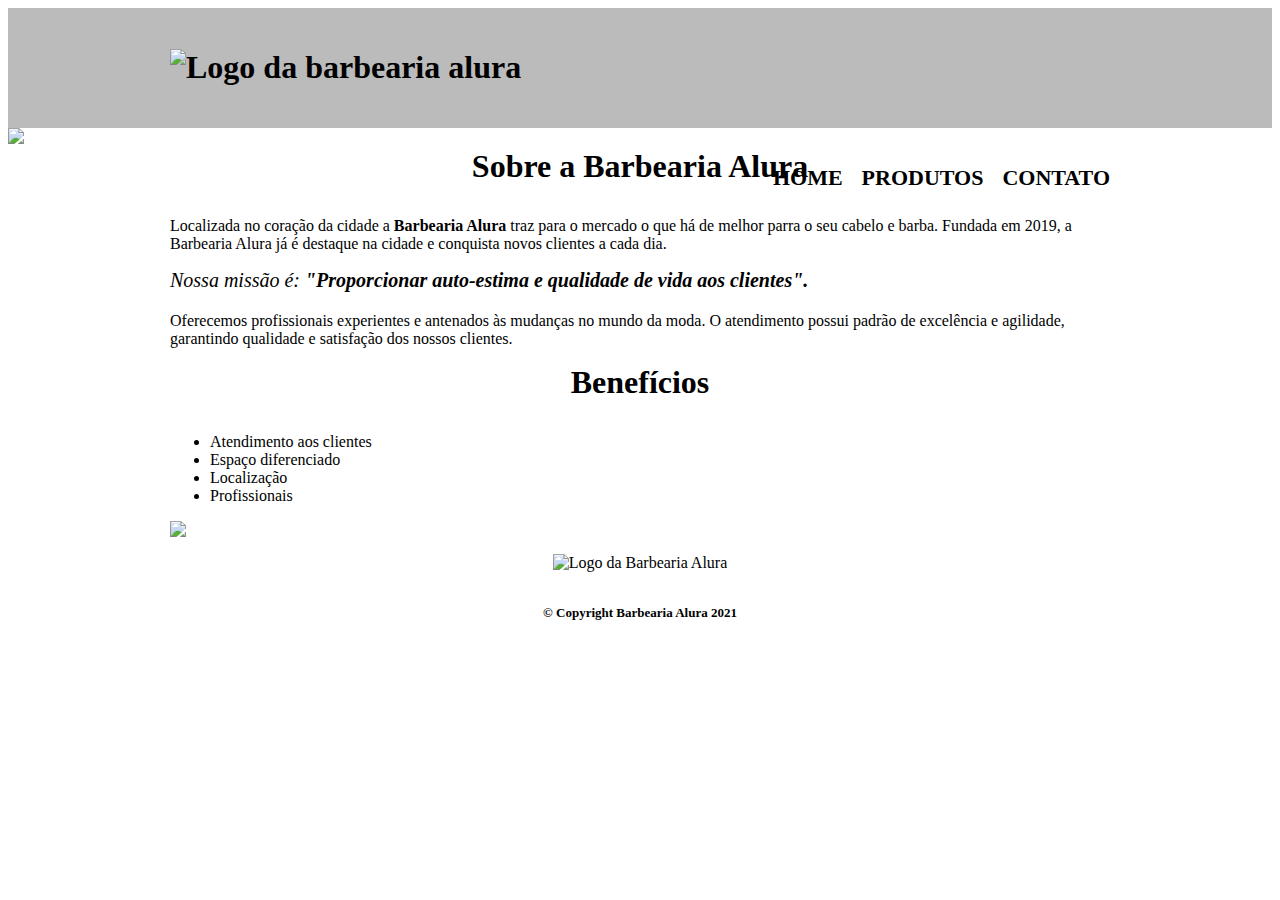
==== index.html @ bf3fd07d "Alterando a home page" ====
<!DOCTYPE html>
<html lang="pt-br">
<head>
	<meta charset="utf-8">
	<title>Barbearia Alura</title>
	
	<link rel="stylesheet" type="text/css" href="reset.css">
	<link rel="stylesheet" type="text/css" href="style.css">
	
</head>
<body>
	<header>
		<div class="caixa">
			<h1><img class="logo_principal" src="logo.png" alt="Logo da barbearia alura"></h1>

			<nav>
				<ul>
					<li><a href="index.html">Home</a></li>
					<li><a href="produtos.html">Produtos</a></li>
					<li><a href="contato.html">Contato</a></li>
				</ul>
			</nav>
		</div>
	</header>
	<img class="banner " src="banner.jpg">
	<main>
		<section class="principal">
			<h2 class="titulo-principal">Sobre a Barbearia Alura</h1>
			
			<p>Localizada no coração da cidade a <strong>Barbearia Alura</strong> traz para o mercado o que há de melhor parra o seu cabelo e barba. Fundada em 2019, a Barbearia Alura já é destaque na cidade e conquista novos clientes a cada dia.</p>
			
			<p id="missao" style="font-size: 20px;" ><em>Nossa missão é: <strong>"Proporcionar auto-estima e qualidade de vida aos clientes".</strong></em></p>
			
			<p>Oferecemos profissionais experientes e antenados às mudanças no mundo da moda. O atendimento possui padrão de excelência e agilidade, garantindo qualidade e satisfação dos nossos clientes.</p>
		</section>
		<section class="beneficios">
			<h3 class="titulo-principal">Benefícios</h2>

			<ul>
				<li class="itens">Atendimento aos clientes</li>
				<li class="itens">Espaço diferenciado</li>
				<li class="itens">Localização</li>
				<li class="itens">Profissionais</li>
			</ul>

			<img class="img-beneficios" src="beneficios.jpg">
		</section>
	</main>
	<footer>
		<img class="logo-footer" src="logo.png" alt="Logo da Barbearia Alura">
		<p>&copy; Copyright Barbearia Alura 2021</p>
	</footer>
</body>
</html>
---- style.css ----
header{
	background: #BBBBBB;
	padding: 20px 0;
}

.caixa{
	position: relative;
	width: 940px;
	margin: 0 auto;
}

.logo_principal{
	width: 200px;
	height: 200px
}

nav{
	position: absolute;
	top: 100px;
	right: 0;
}

nav li{
	display: inline;
	margin: 0 0 0 15px;
}

nav a{
	text-transform: uppercase;
	color: #000000;
	font-weight: bold;
	font-size: 22px;
	text-decoration: none;
	transition: 0.5s
}

/*pseudo classe*/
nav a:hover{
	color: yellow;
	text-decoration: underline;
}

.img-produtos{
	width: 200px;
	height: 200px;
}

.produtos{
	width: 940px;
	margin: 0 auto;
	padding: 50px 0;
}

.produtos li{
	display: inline-block;
	text-align: center;
	width: 30%;
	vertical-align: top;
	margin: 0 1.5%;
	padding: 30px 20px;
	box-sizing: border-box;
	border: 2px solid black;
			/*width style color*/

	/*border-radius: 10px;*/
	border-top-left-radius: 30px;
	border-bottom-right-radius: 30px;
	
	/**border-color: black;
	border-width: 2px;
	border-style: solid;*/
	transition: 0.5s
}

.produtos li:hover{
	border-color: yellow;
}

.produtos li:active{
	border-color: pink;
}

/* quando o li dentro da classe produtos receber hover, altera o h2 dentro do li*/
.produtos li:hover h2{
	font-size: 35px;
}


.produtos h2{
	font-size: 30px;
	font-weight: bold;
	padding-bottom: 20px;
}

.produto-desc{
	font-size: 18px;
	padding-top: 50px;
}

.produto-preco{
	font-size: 20px;
	font-weight: bold;
	margin-top: 10px;
}

main{
	width: 940px;
	margin: 0 auto;
}

form{
	margin: 40px 0;

}

form label, form legend{
	display: block;
	font-size: 20px;
	margin: 0 0 10px;
}

.radio-check{
	display: inline-block;
	width: 13px;
	margin: 0 5px;
}

form input, form textarea{
	display: block;
	margin: 0 0 14px 0;
	padding: 10px 15px;
	width: 30%;
	resize: none;
} 

.atendimento{
	margin: 20px 0 0 0;

}

#lb-news{
	margin: 20px 0;
}

.enviar{
	width: 20%;
	border: none;
	border-radius: 5px;
	background: cadetblue;
	color: white;
	padding: 15px 0;
	font-size: 18px;
	font-weight: bold;
	transition: 0.3s;
	cursor: pointer;
}

.enviar:hover{
	background: aqua;
	color: black;
	transform: scale(1.05);
}

table{
	margin: 20px 0 40px;
}

thead{
	background: rgb(122,122,134);
	background: linear-gradient(90deg, rgba(122,122,134,1) 0%, rgba(95,158,160,1) 100%);
	/*https://cssgradient.io/*/
	color: white;
	font-weight: bold;
}

td, th{
	border: 1px solid black;
	padding: 8px 15px;
}

footer {
	position: relative;
	height: 125px;
	width: 100%;
	/*text-align: center;*/
	background: url("bg-footer.jpg");
	padding: 13px 0;
	text-align: center;
	
}

footer p {
	/*text-align: center;*/
	padding: 20px 0 0 0;
	font-weight: bold;
	font-size: 13px;
	color: #000000;
}

.logo-footer {
	width: 100px;
	height: 100px;
}


/* css da home page */
.banner{
	width: 100%;
}

.titulo-principal {
	text-align: center;
	font-size:  2em;
	margin: 0 0 1em;
}

.principal p{
	margin: 0 0 1em;
}

.principal strong{
	font-weight: bold;
}

.principal em{
	font-style: italic;
}

.img-beneficios{
	width: 60%;
}
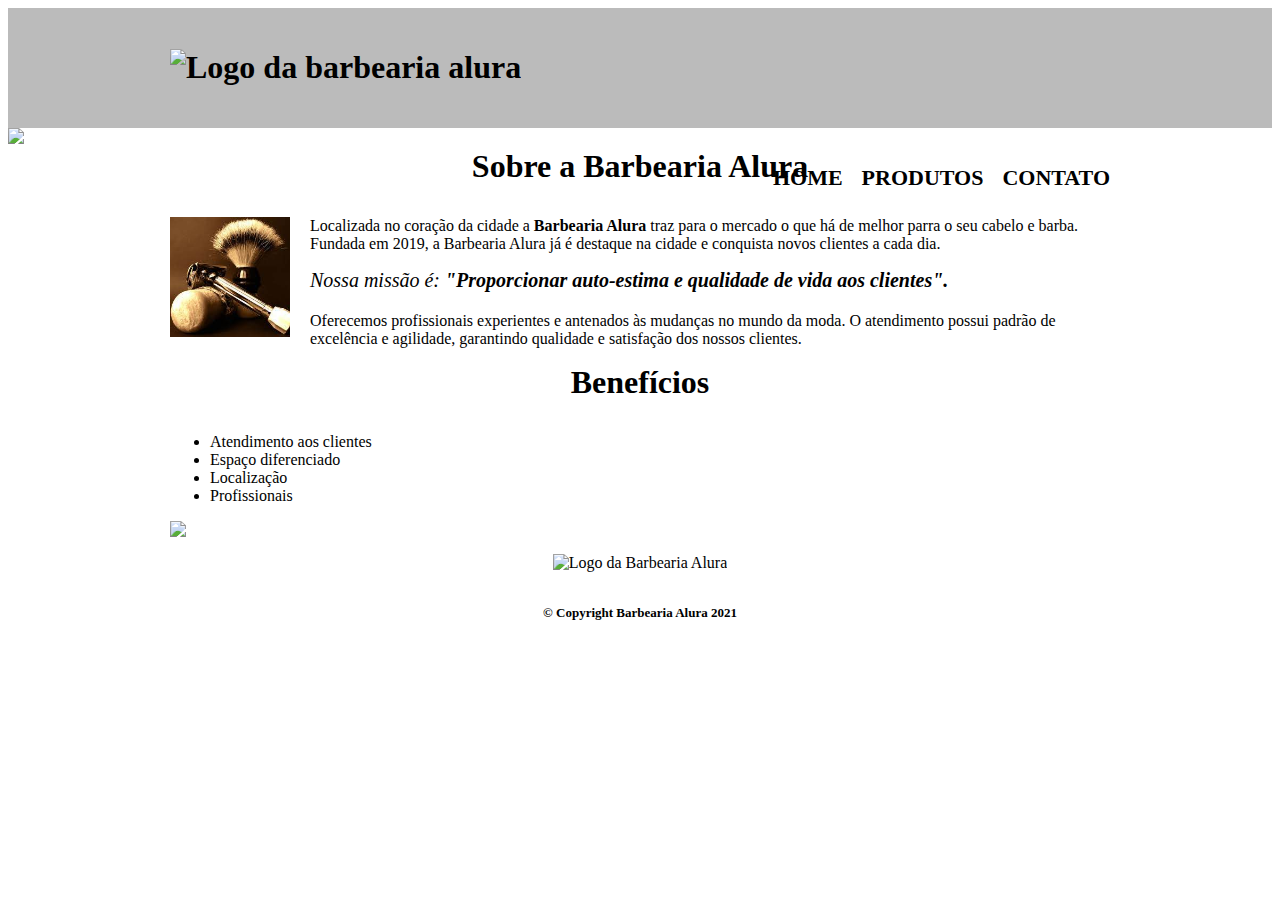
==== commit f665cff6: "Inserido uma imagem aplicando float" ====
--- a/index.html
+++ b/index.html
@@ -25,8 +25,10 @@
 	<img class="banner " src="banner.jpg">
 	<main>
 		<section class="principal">
-			<h2 class="titulo-principal">Sobre a Barbearia Alura</h1>
-			
+			<h2 class="titulo-principal">Sobre a Barbearia Alura</h2>
+
+			<img class="utensilios" src="utensilios.jpeg" alt="Utensilios de barbearia">
+
 			<p>Localizada no coração da cidade a <strong>Barbearia Alura</strong> traz para o mercado o que há de melhor parra o seu cabelo e barba. Fundada em 2019, a Barbearia Alura já é destaque na cidade e conquista novos clientes a cada dia.</p>
 			
 			<p id="missao" style="font-size: 20px;" ><em>Nossa missão é: <strong>"Proporcionar auto-estima e qualidade de vida aos clientes".</strong></em></p>
--- a/style.css
+++ b/style.css
@@ -208,10 +208,17 @@
 	width: 100%;
 }
 
+.utensilios{
+	width: 120px;
+	float: left; /*faz o elemento flutuar na página.*/
+	margin: 0 20px 20px 0;
+}
+
 .titulo-principal {
 	text-align: center;
 	font-size:  2em;
 	margin: 0 0 1em;
+	clear: left; /*limpar o comportamento do float*/
 }
 
 .principal p{
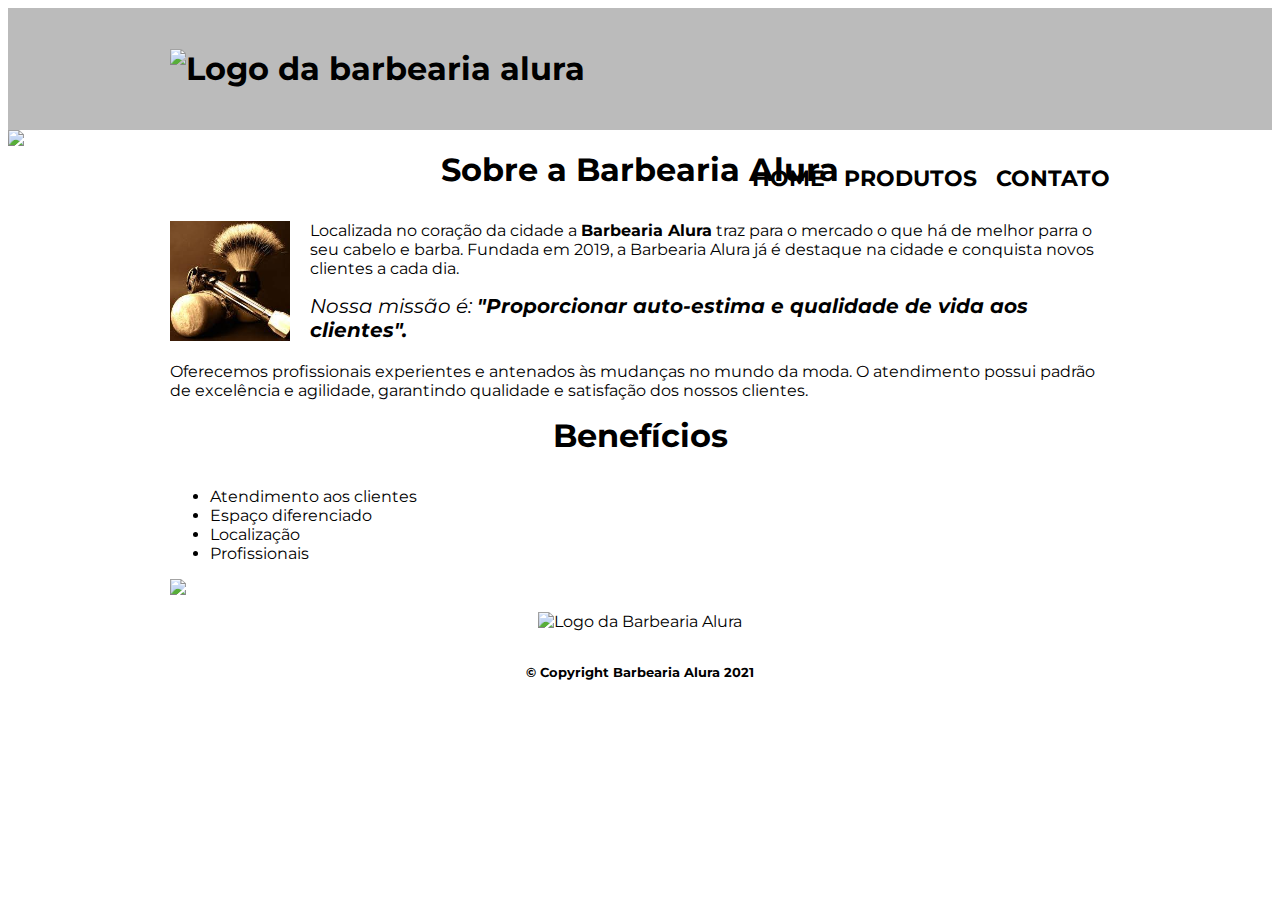
==== commit 85f42e74: "Adicionando a fonte montserrat" ====
--- a/index.html
+++ b/index.html
@@ -6,6 +6,9 @@
 	
 	<link rel="stylesheet" type="text/css" href="reset.css">
 	<link rel="stylesheet" type="text/css" href="style.css">
+	<link rel="preconnect" href="https://fonts.googleapis.com">
+	<link rel="preconnect" href="https://fonts.gstatic.com" crossorigin>
+	<link href="https://fonts.googleapis.com/css2?family=Montserrat:wght@300&display=swap" rel="stylesheet">
 	
 </head>
 <body>
--- a/style.css
+++ b/style.css
@@ -1,3 +1,7 @@
+body{
+	font-family: 'Montserrat', sans-serif;
+}
+
 header{
 	background: #BBBBBB;
 	padding: 20px 0;
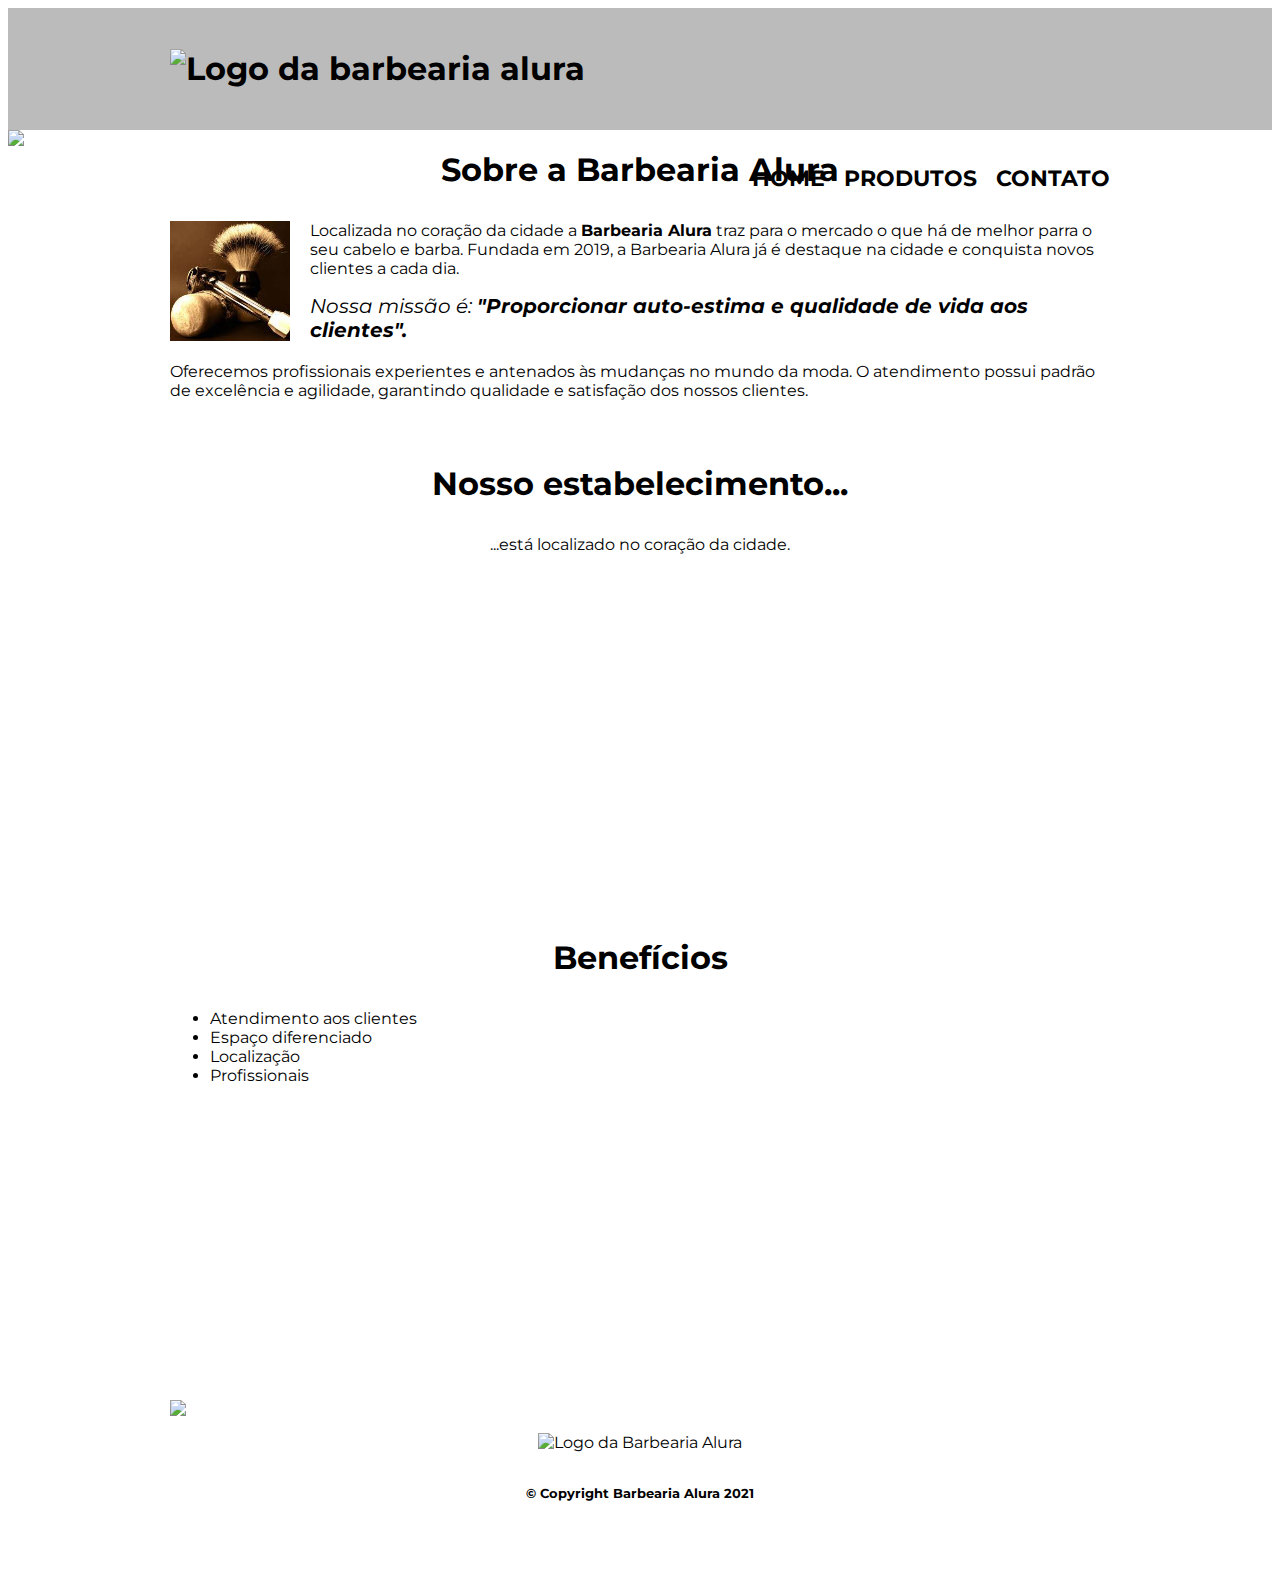
==== commit 149e7776: "Adicionado um mapa e um vídeo com <iframe>" ====
--- a/index.html
+++ b/index.html
@@ -38,6 +38,15 @@
 			
 			<p>Oferecemos profissionais experientes e antenados às mudanças no mundo da moda. O atendimento possui padrão de excelência e agilidade, garantindo qualidade e satisfação dos nossos clientes.</p>
 		</section>
+
+		<section class="mapa">
+			<h3 class="titulo-principal">Nosso estabelecimento...</h3>
+			<p>...está localizado no coração da cidade.</p>
+
+			<iframe src="https://www.google.com/maps/embed?pb=!1m18!1m12!1m3!1d117057.96860888971!2d-46.5961976434512!3d-23.530289661088045!2m3!1f0!2f0!3f0!3m2!1i1024!2i768!4f13.1!3m3!1m2!1s0x94ce5a2b2ed7f3a1%3A0xab35da2f5ca62674!2sCaelum%20-%20Escola%20de%20Tecnologia!5e0!3m2!1spt-BR!2sbr!4v1625525668709!5m2!1spt-BR!2sbr" width="100%" height="300" style="border:0;" allowfullscreen="" loading="lazy"></iframe>
+
+		</section>
+
 		<section class="beneficios">
 			<h3 class="titulo-principal">Benefícios</h2>
 
@@ -49,6 +58,9 @@
 			</ul>
 
 			<img class="img-beneficios" src="beneficios.jpg">
+
+			<iframe width="60%" height="315" src="https://www.youtube.com/embed/ifv0yl0VAXw" title="YouTube video player" frameborder="0" allow="accelerometer; autoplay; clipboard-write; encrypted-media; gyroscope; picture-in-picture" allowfullscreen></iframe>
+
 		</section>
 	</main>
 	<footer>
--- a/style.css
+++ b/style.css
@@ -239,4 +239,18 @@
 
 .img-beneficios{
 	width: 60%;
+}
+
+.mapa{
+	padding: 3em 0;
+}
+
+.mapa p{
+	margin: 0 0 2em;
+	text-align: center;
+}
+
+.video{
+	width: 60%;
+	margin: 1em auto;
 }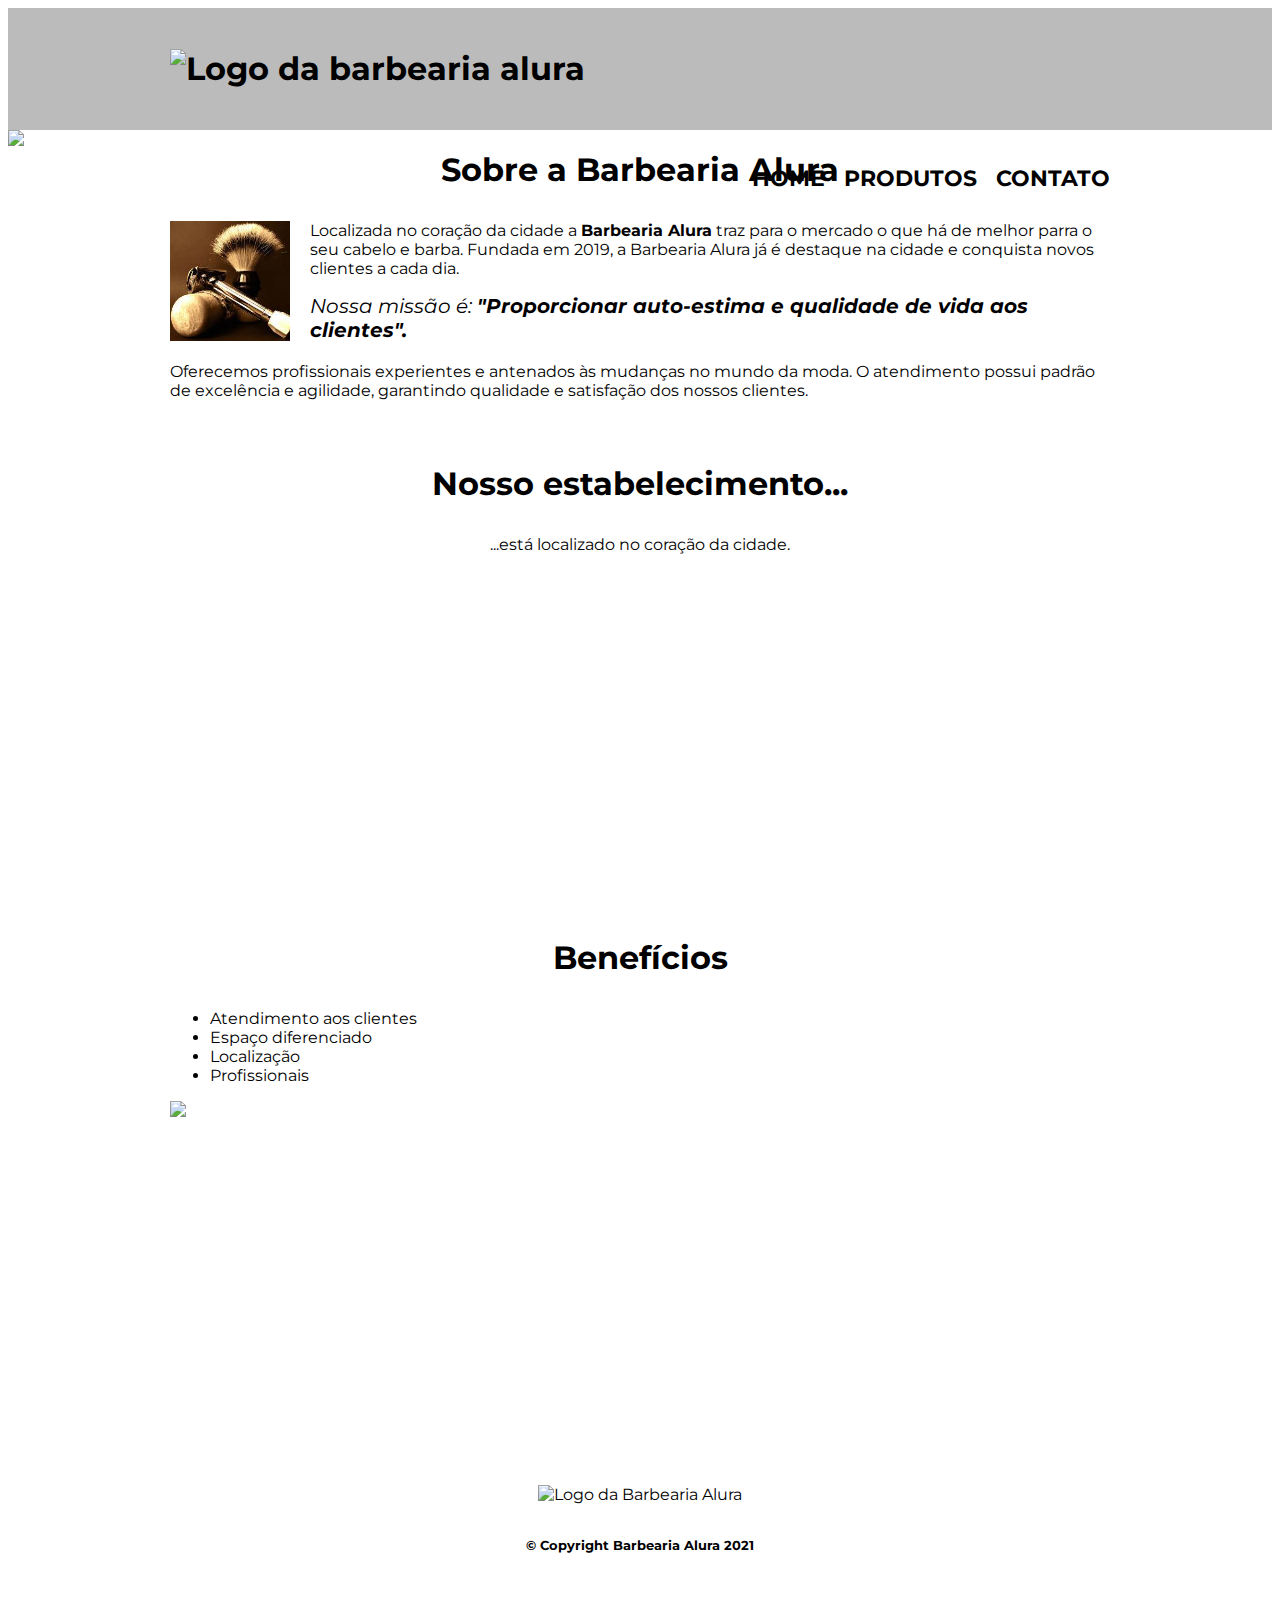
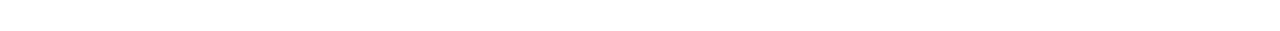
==== commit 9e0823db: "Inserido o iframe em uma div" ====
--- a/index.html
+++ b/index.html
@@ -49,18 +49,19 @@
 
 		<section class="beneficios">
 			<h3 class="titulo-principal">Benefícios</h2>
+			<div class="conteudo-benef">
+				<ul>
+					<li class="itens">Atendimento aos clientes</li>
+					<li class="itens">Espaço diferenciado</li>
+					<li class="itens">Localização</li>
+					<li class="itens">Profissionais</li>
+				</ul>
 
-			<ul>
-				<li class="itens">Atendimento aos clientes</li>
-				<li class="itens">Espaço diferenciado</li>
-				<li class="itens">Localização</li>
-				<li class="itens">Profissionais</li>
-			</ul>
-
-			<img class="img-beneficios" src="beneficios.jpg">
-
-			<iframe width="60%" height="315" src="https://www.youtube.com/embed/ifv0yl0VAXw" title="YouTube video player" frameborder="0" allow="accelerometer; autoplay; clipboard-write; encrypted-media; gyroscope; picture-in-picture" allowfullscreen></iframe>
-
+				<img class="img-beneficios" src="beneficios.jpg">
+			</div>
+			<div class="video">
+				<iframe width="100%" height="315" src="https://www.youtube.com/embed/ifv0yl0VAXw" title="YouTube video player" frameborder="0" allow="accelerometer; autoplay; clipboard-write; encrypted-media; gyroscope; picture-in-picture" allowfullscreen></iframe>
+			</div>
 		</section>
 	</main>
 	<footer>
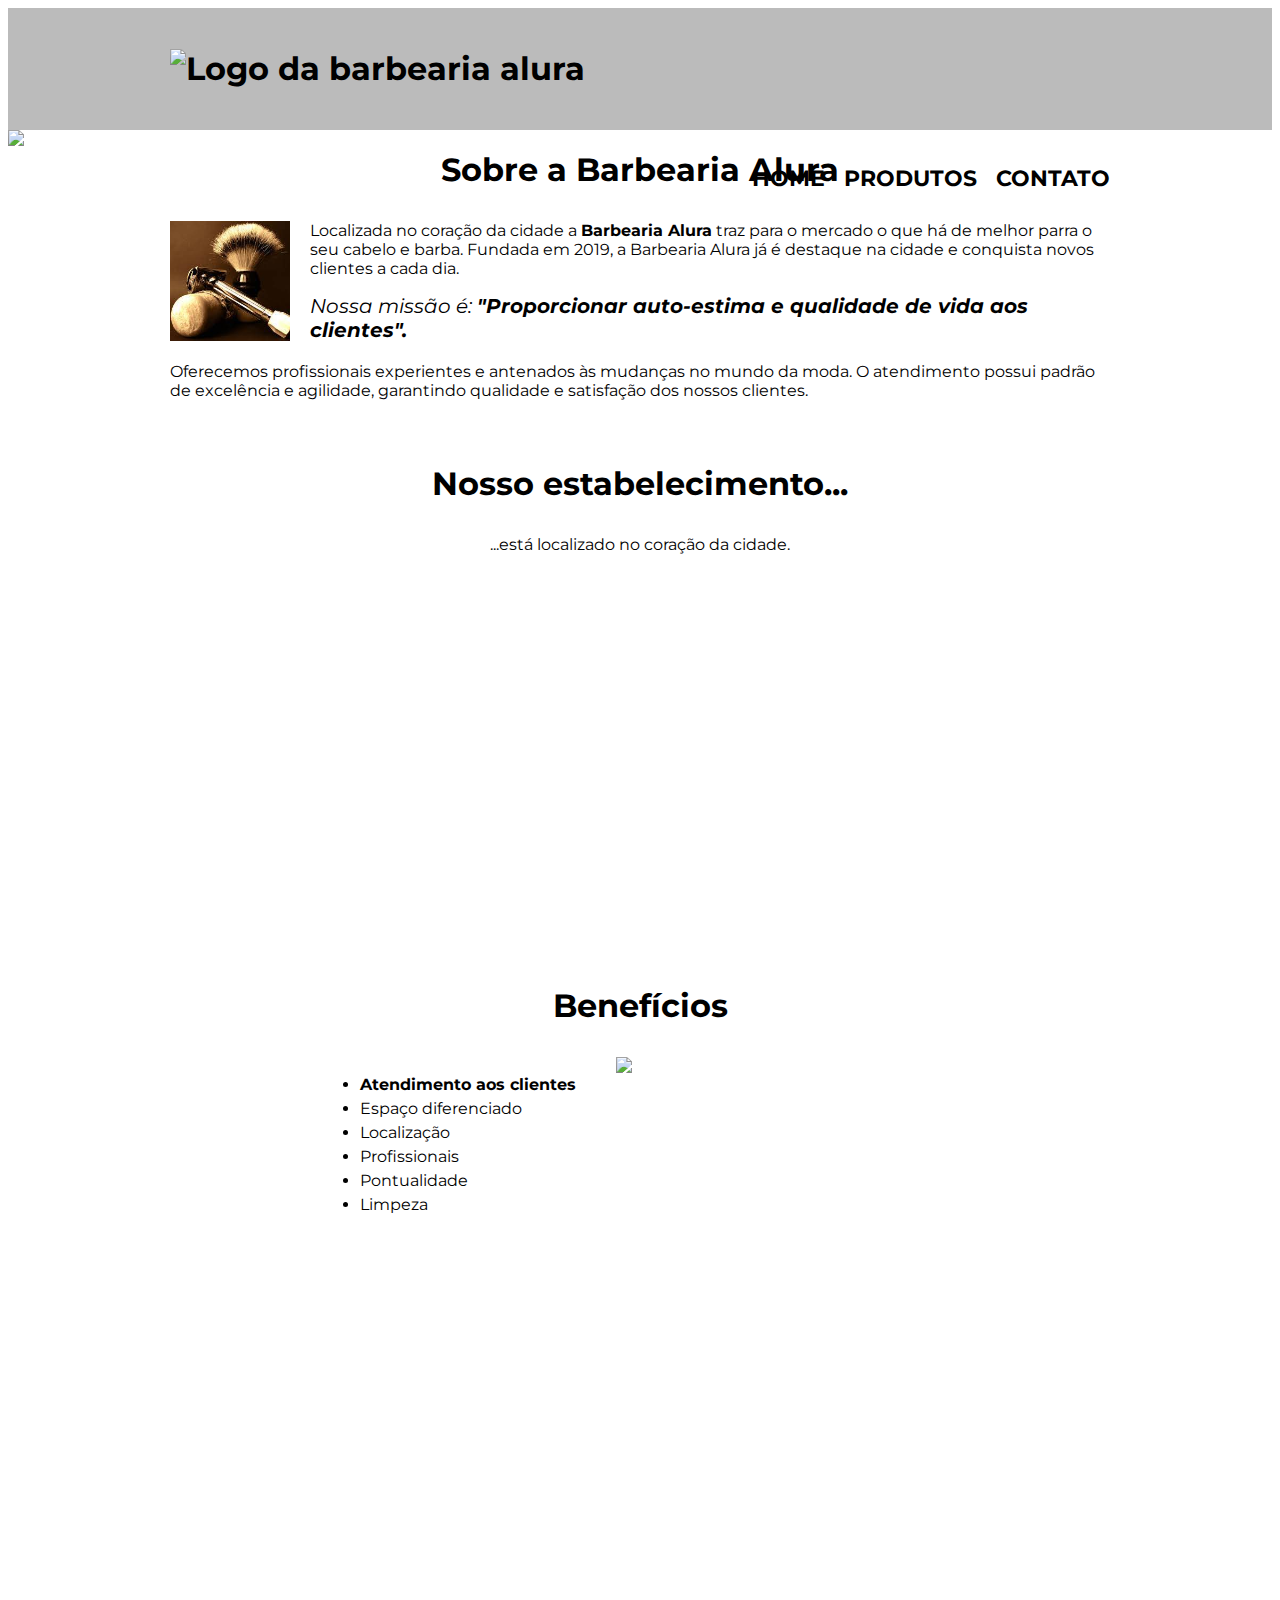
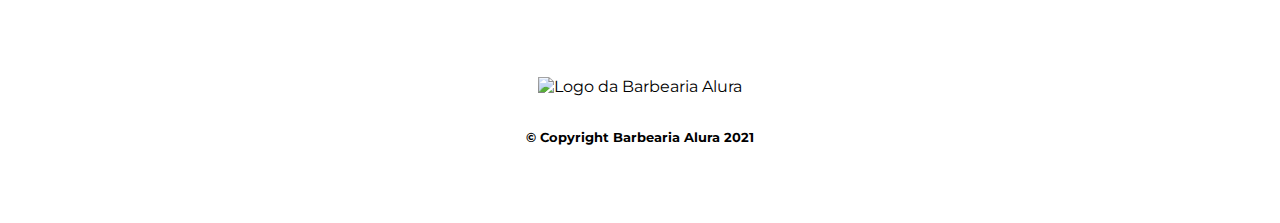
==== commit 7a8b12f3: "Editado a section .beneficios" ====
--- a/index.html
+++ b/index.html
@@ -49,16 +49,18 @@
 
 		<section class="beneficios">
 			<h3 class="titulo-principal">Benefícios</h2>
+			
 			<div class="conteudo-benef">
-				<ul>
+				<ul class="lista-benef">
 					<li class="itens">Atendimento aos clientes</li>
 					<li class="itens">Espaço diferenciado</li>
 					<li class="itens">Localização</li>
 					<li class="itens">Profissionais</li>
-				</ul>
+					<li class="itens">Pontualidade</li>
+					<li class="itens">Limpeza</li>
+				</ul><img class="img-beneficios" src="beneficios.jpg">
+			</div>
 
-				<img class="img-beneficios" src="beneficios.jpg">
-			</div>
 			<div class="video">
 				<iframe width="100%" height="315" src="https://www.youtube.com/embed/ifv0yl0VAXw" title="YouTube video player" frameborder="0" allow="accelerometer; autoplay; clipboard-write; encrypted-media; gyroscope; picture-in-picture" allowfullscreen></iframe>
 			</div>
--- a/style.css
+++ b/style.css
@@ -237,10 +237,42 @@
 	font-style: italic;
 }
 
+.mapa{
+	padding: 3em 0;
+}
+
+.mapa p{
+	margin: 0 0 2em;
+	text-align: center;
+}
+
+.beneficios{
+	padding: 3em 0;
+}
+
 .img-beneficios{
 	width: 60%;
 }
 
+.conteudo-benef{
+	width: 640px;
+	margin: 0 auto;
+}
+
+.lista-benef{
+	display: inline-block;
+	width: 40%;
+	vertical-align: top;
+}
+
+.itens{
+	line-height: 1.5em;
+}
+
+.itens:first-child{
+	font-weight: bold;
+}
+
 .mapa{
 	padding: 3em 0;
 }
@@ -252,5 +284,5 @@
 
 .video{
 	width: 60%;
-	margin: 1em auto;
+	margin: 2em auto;
 }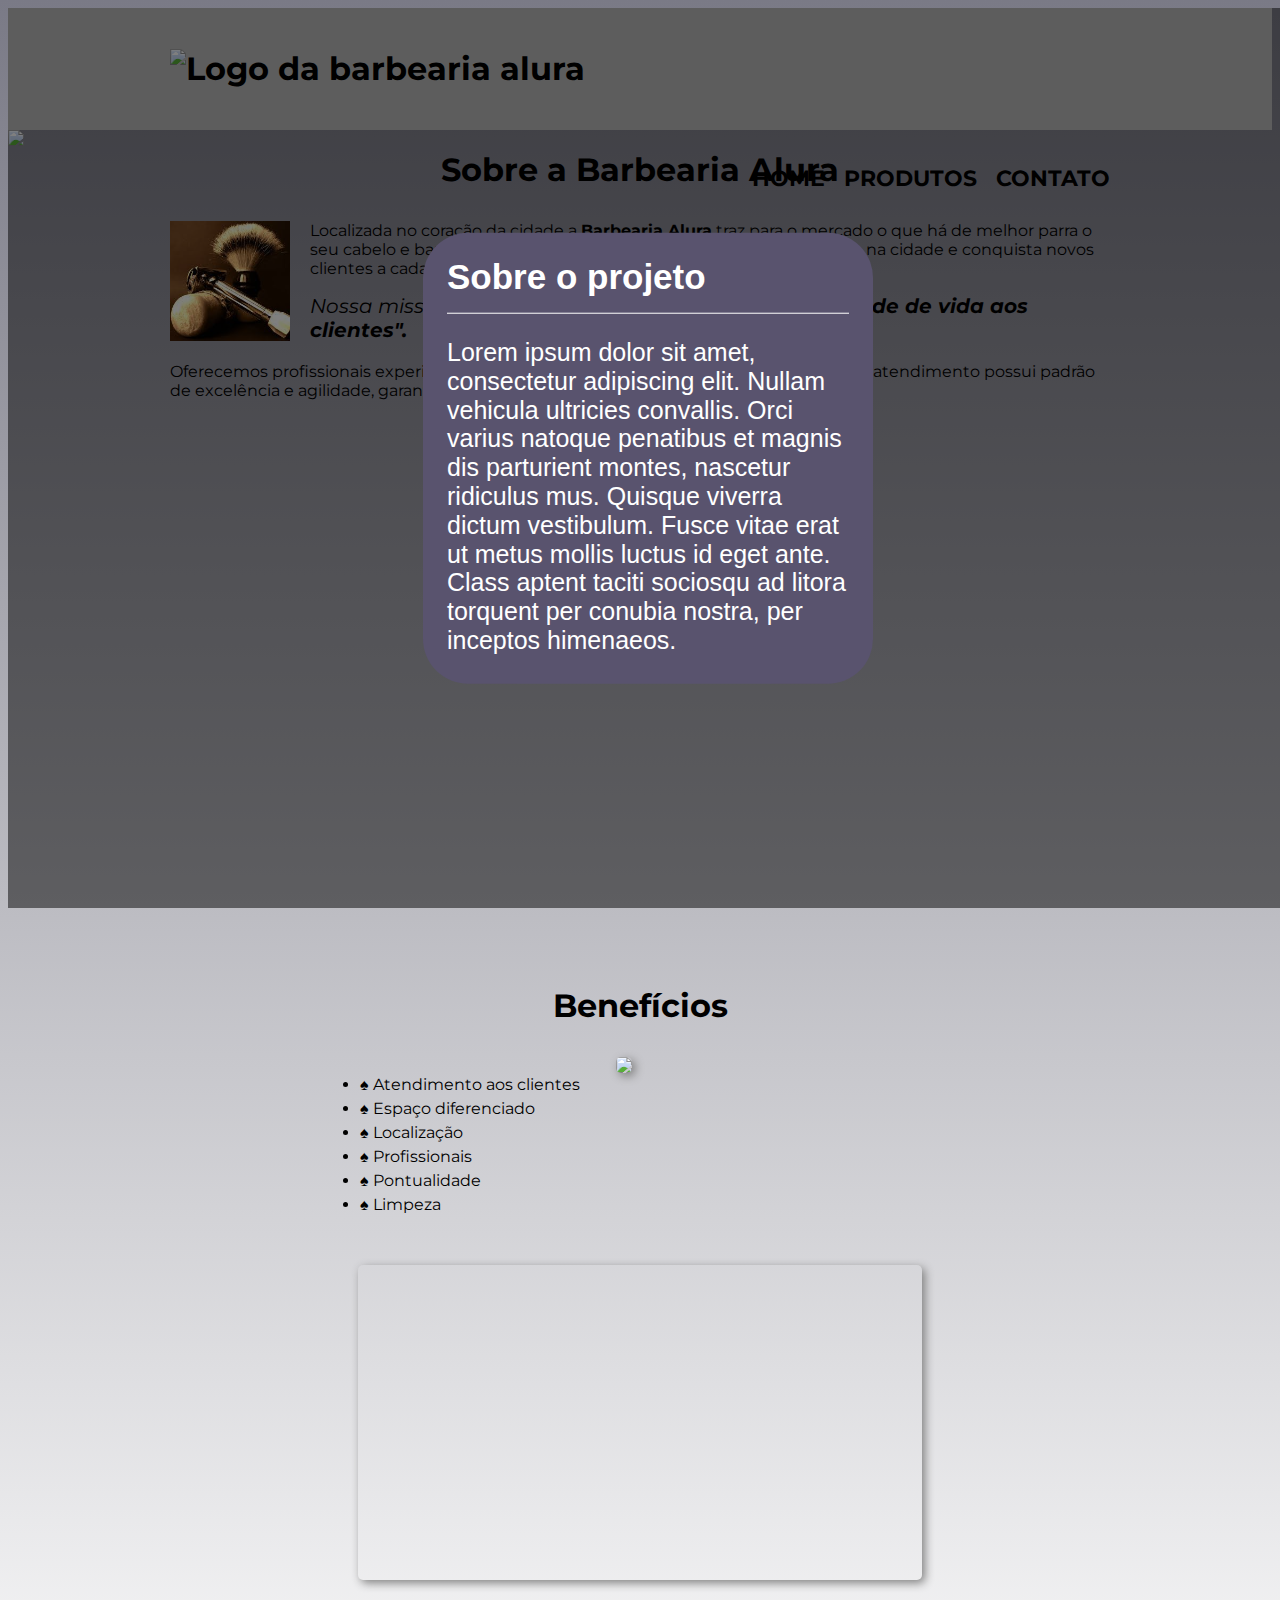
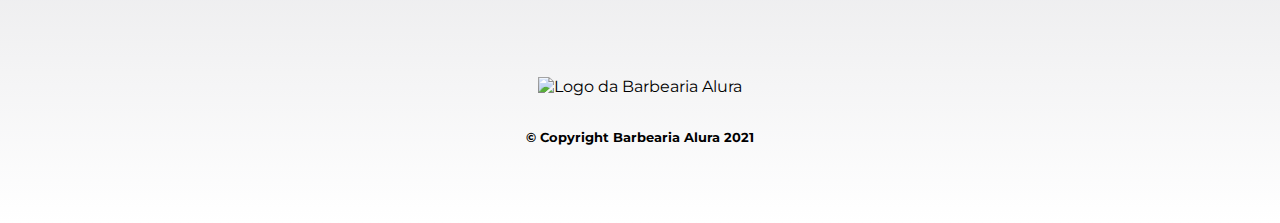
==== commit 1e5fcaa1: "Adicionado info card" ====
--- a/index.html
+++ b/index.html
@@ -2,10 +2,13 @@
 <html lang="pt-br">
 <head>
 	<meta charset="utf-8">
+	<meta name="viewport" content="width=device-width">
 	<title>Barbearia Alura</title>
 	
 	<link rel="stylesheet" type="text/css" href="reset.css">
+	<link rel="stylesheet" href="info-card.css">
 	<link rel="stylesheet" type="text/css" href="style.css">
+
 	<link rel="preconnect" href="https://fonts.googleapis.com">
 	<link rel="preconnect" href="https://fonts.gstatic.com" crossorigin>
 	<link href="https://fonts.googleapis.com/css2?family=Montserrat:wght@300&display=swap" rel="stylesheet">
@@ -62,7 +65,7 @@
 			</div>
 
 			<div class="video">
-				<iframe width="100%" height="315" src="https://www.youtube.com/embed/ifv0yl0VAXw" title="YouTube video player" frameborder="0" allow="accelerometer; autoplay; clipboard-write; encrypted-media; gyroscope; picture-in-picture" allowfullscreen></iframe>
+				<iframe class="frame" width="100%" height="315" src="https://www.youtube.com/embed/ifv0yl0VAXw" title="YouTube video player" frameborder="0" allow="accelerometer; autoplay; clipboard-write; encrypted-media; gyroscope; picture-in-picture" allowfullscreen></iframe>
 			</div>
 		</section>
 	</main>
@@ -70,6 +73,10 @@
 		<img class="logo-footer" src="logo.png" alt="Logo da Barbearia Alura">
 		<p>&copy; Copyright Barbearia Alura 2021</p>
 	</footer>
+
+	<!-- Font Awesome -->
+    <script src="https://kit.fontawesome.com/18d6c9162d.js" crossorigin="anonymous"></script>
+	<script type="module" src="../js/main.js"></script>
 </body>
 </html>
 
--- a/info-card.css
+++ b/info-card.css
@@ -0,0 +1,41 @@
+.info {
+    position: fixed;
+    background-color: rgba(0, 0, 0, 0.5);
+    width: 100%;
+    height: 100%;
+    z-index: 150;
+}
+
+.info-card {
+    font-family: 'Source Sans Pro', sans-serif;
+    position: absolute;
+    top: 50%;
+    left: 50%;
+    width: 450px;
+    max-width: 95%;
+    transform: translate(-50%, -50%);
+    background: #59536E;
+    border-radius: 10%;
+}
+
+.titulo-info-card {
+    color: white;
+    font-size: 35px;
+    margin: 1.5rem;
+    border-bottom: 1px solid white;
+    padding-bottom: 1rem;
+}
+
+.exit-info-card {
+    cursor: pointer;
+    position: absolute;
+    right: 1.5rem;
+
+}
+
+.paragrafo-info-card {
+    font-size: 25px;
+    margin: 0 1.5rem 1.8rem;
+    color: white;
+    line-height: 1.8rem;
+}--- a/style.css
+++ b/style.css
@@ -1,11 +1,13 @@
 body{
 	font-family: 'Montserrat', sans-serif;
+	background: linear-gradient(#7a7a86, #FFFFFF);
 }
 
 header{
 	background: #BBBBBB;
 	padding: 20px 0;
 }
+
 
 .caixa{
 	position: relative;
@@ -69,7 +71,7 @@
 	/*border-radius: 10px;*/
 	border-top-left-radius: 30px;
 	border-bottom-right-radius: 30px;
-	
+
 	/**border-color: black;
 	border-width: 2px;
 	border-style: solid;*/
@@ -110,6 +112,7 @@
 main{
 	width: 940px;
 	margin: 0 auto;
+
 }
 
 form{
@@ -135,7 +138,7 @@
 	padding: 10px 15px;
 	width: 30%;
 	resize: none;
-} 
+}
 
 .atendimento{
 	margin: 20px 0 0 0;
@@ -190,7 +193,7 @@
 	background: url("bg-footer.jpg");
 	padding: 13px 0;
 	text-align: center;
-	
+
 }
 
 footer p {
@@ -252,6 +255,8 @@
 
 .img-beneficios{
 	width: 60%;
+	border-radius: 5px;
+	box-shadow: 3px 3px 10px gray;
 }
 
 .conteudo-benef{
@@ -269,9 +274,13 @@
 	line-height: 1.5em;
 }
 
-.itens:first-child{
-	font-weight: bold;
-}
+.itens:before{
+	content: "♠  ";
+}
+
+/* .itens:first-child{
+	font-weight: bold;
+} */
 
 .mapa{
 	padding: 3em 0;
@@ -285,4 +294,16 @@
 .video{
 	width: 60%;
 	margin: 2em auto;
-}+
+}
+
+.frame{
+	border-radius: 5px;
+	box-shadow: 3px 3px 10px gray;
+}
+
+@media screen and (max-width: 480px) {
+	.caixa , .pricipal, .conteudo-benef, .mapa, .video{
+		width: auto;
+	}
+}
